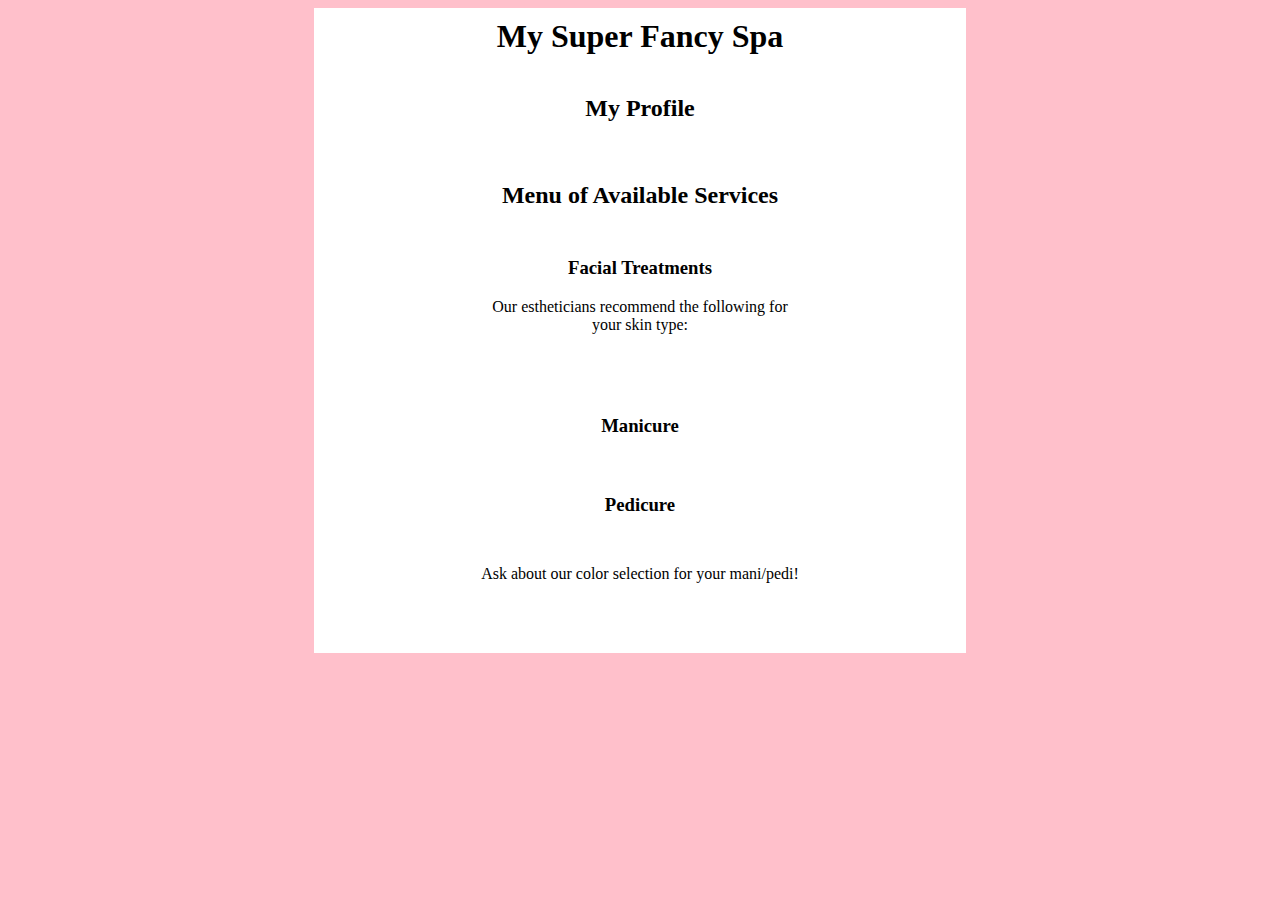
==== src/main/resources/templates/menu.html @ 9b74707c "completed Spa Day and Bonus Missions" ====
<!DOCTYPE html>
<html lang="en" xmlns:th = "http://www.thymeleaf.org/">
<head>
    <meta charset="UTF-8" />
    <title>Spa Menu</title>
    <link href="../static/css/styles.css" th:href="@{/css/styles.css}" rel="stylesheet" />
</head>
<body>
    <h1>My Super Fancy Spa</h1>

    <div id = "clientProfile">
        <h2>My Profile</h2>
        <p th:text="${name}"></p>
        <p th:text="${skintype}"></p>
        <p th:text="${manipedi}"></p>
    </div>

    <div id = "servicesMenu">
        <h2>Menu of Available Services</h2>
        <div>
            <h3>Facial Treatments</h3>
            <p>Our estheticians recommend the following for your skin type:</p>
            <table>
                <th:block th:each="service : ${appropriateFacials}">
                    <tr>
                        <td th:text="${service}"></td>
                    </tr>
                </th:block>
            </table>
        </div>
        <div th:if="${manipedi.equals('manicure')} or ${manipedi.equals('both')}">
            <h3>Manicure</h3>
            <p th:replace="~{fragments :: manicureDescription}"></p>
        </div>
        <div th:if="${manipedi.equals('pedicure')} or ${manipedi.equals('both')}">
            <h3>Pedicure</h3>
            <p th:replace="~{fragments :: pedicureDescription}"></p>
        </div>
    </div>

    <footer>
        <div>Ask about our color selection for your mani/pedi!</div>
        <div id="polish-collection">
            <th:block th:each="option : ${polishChoices}">
                <div class="polish-sample" th:style="'background: ' + ${option}"></div>
            </th:block>
        </div>
    </footer>

    </body>
</html>
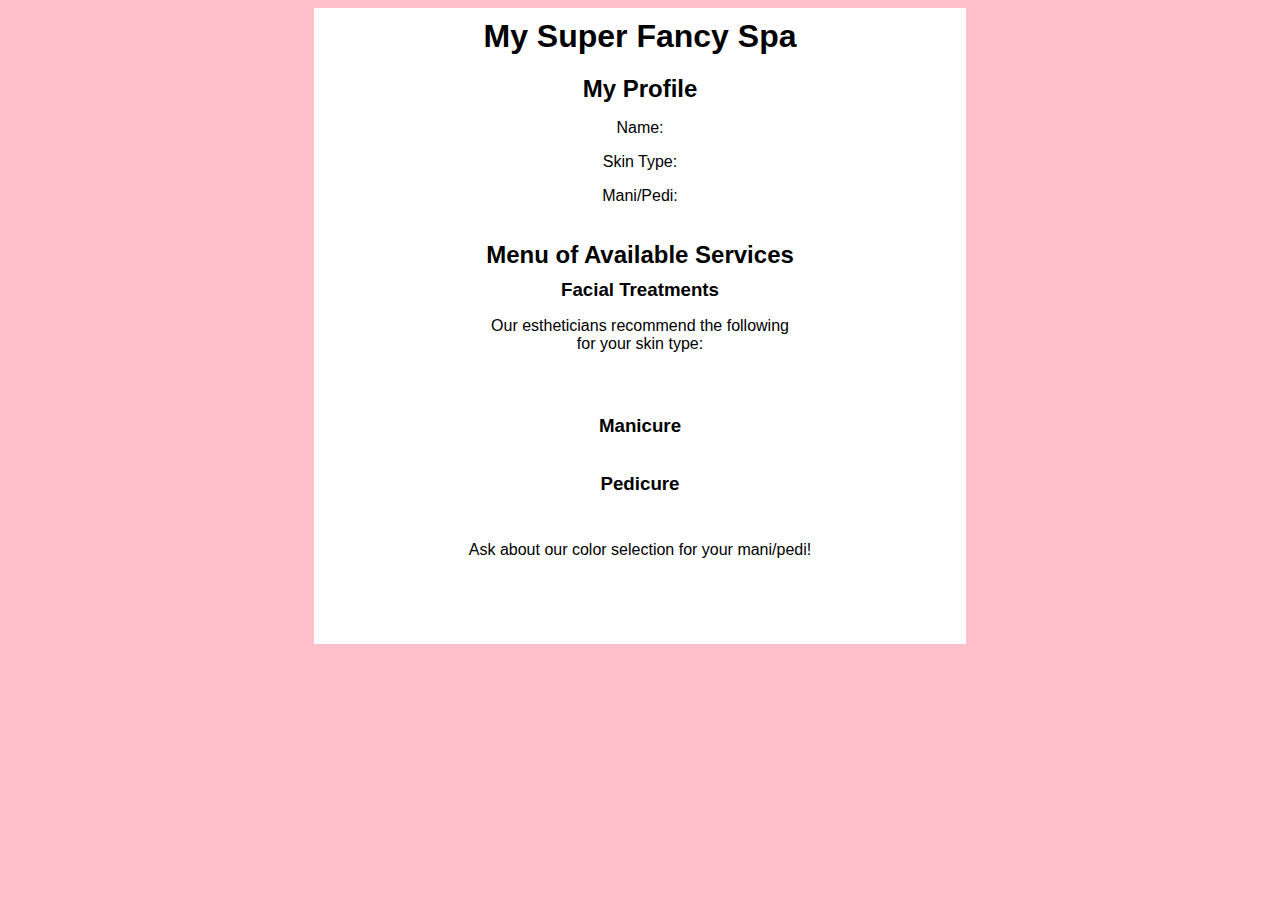
==== commit 9a42eba2: "added some extra styling" ====
--- a/src/main/resources/templates/menu.html
+++ b/src/main/resources/templates/menu.html
@@ -4,15 +4,16 @@
     <meta charset="UTF-8" />
     <title>Spa Menu</title>
     <link href="../static/css/styles.css" th:href="@{/css/styles.css}" rel="stylesheet" />
+    <th:block th:replace="~{fragments :: fonts}"></th:block>
 </head>
 <body>
     <h1>My Super Fancy Spa</h1>
 
     <div id = "clientProfile">
         <h2>My Profile</h2>
-        <p th:text="${name}"></p>
-        <p th:text="${skintype}"></p>
-        <p th:text="${manipedi}"></p>
+        <p>Name: <span th:text="${name}"></span></p>
+        <p>Skin Type: <span th:text="${skintype}"></span></p>
+        <p>Mani/Pedi: <span th:text="${manipedi}"></span></p>
     </div>
 
     <div id = "servicesMenu">
